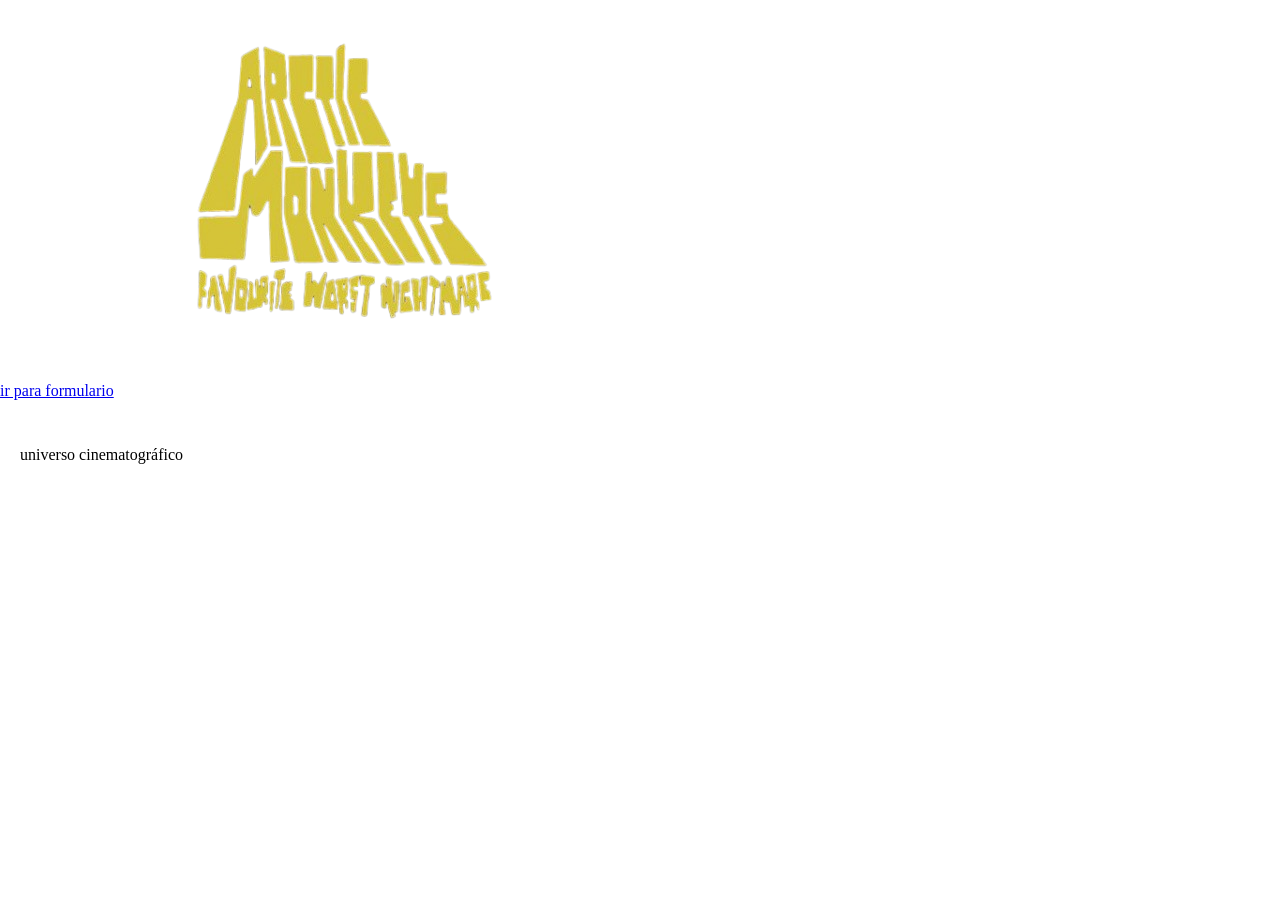
==== index.html @ 605e6e2f "Update index.html" ====
<!--- --> 
<!DOCTYPE html>  <html lang="pt-br">  
<head>  
  <meta charset="UTF-8">  
  <meta name="viewport" content="width=device-width, initial-scale=1.0">  
  <title>my universe</title>  
  <link rel="icon" type="image/x-icon" href="pedra-removebg-preview.png">    <style>  
    body {  
      margin: 0;  
      padding: 0;  
  
      background-image: url("505.png");  
      background-size: cover;  
      background-position: center;  
      background-repeat: no-repeat;  
      background-attachment: fixed;  
  
      min-height: 100vh;  
      position: relative;  
    }  
  
    .conteudo {  
      text-align: center;  
      margin-top: 40px;  
    }  
  
    .btn {  
      display: inline-block;  
      padding: 10px 20px;  
      background-color: white;  
      color: black;  
      text-decoration: none;  
      border-radius: 10px;  
      margin-top: 20px;  
    }  
 </style>    <div class="cabeçalho">
    <a href="https://youtu.be/uGorqJwqST4?list=PLGnz3LbzY6PQQJTk-Lde1xgfi4Eb08j4D&t=56"> 
    <img src="arcticmonkeys.png" alt="album">     
    </a>  
   <a href="outra-pagina.html" class="overlay"></a>
   <a href="form1.html">
   <p>ir para formulario</p>
   </a>
   <a href="pag1.html" class="btn">
  universo cinematográfico
   </a>
 </div>
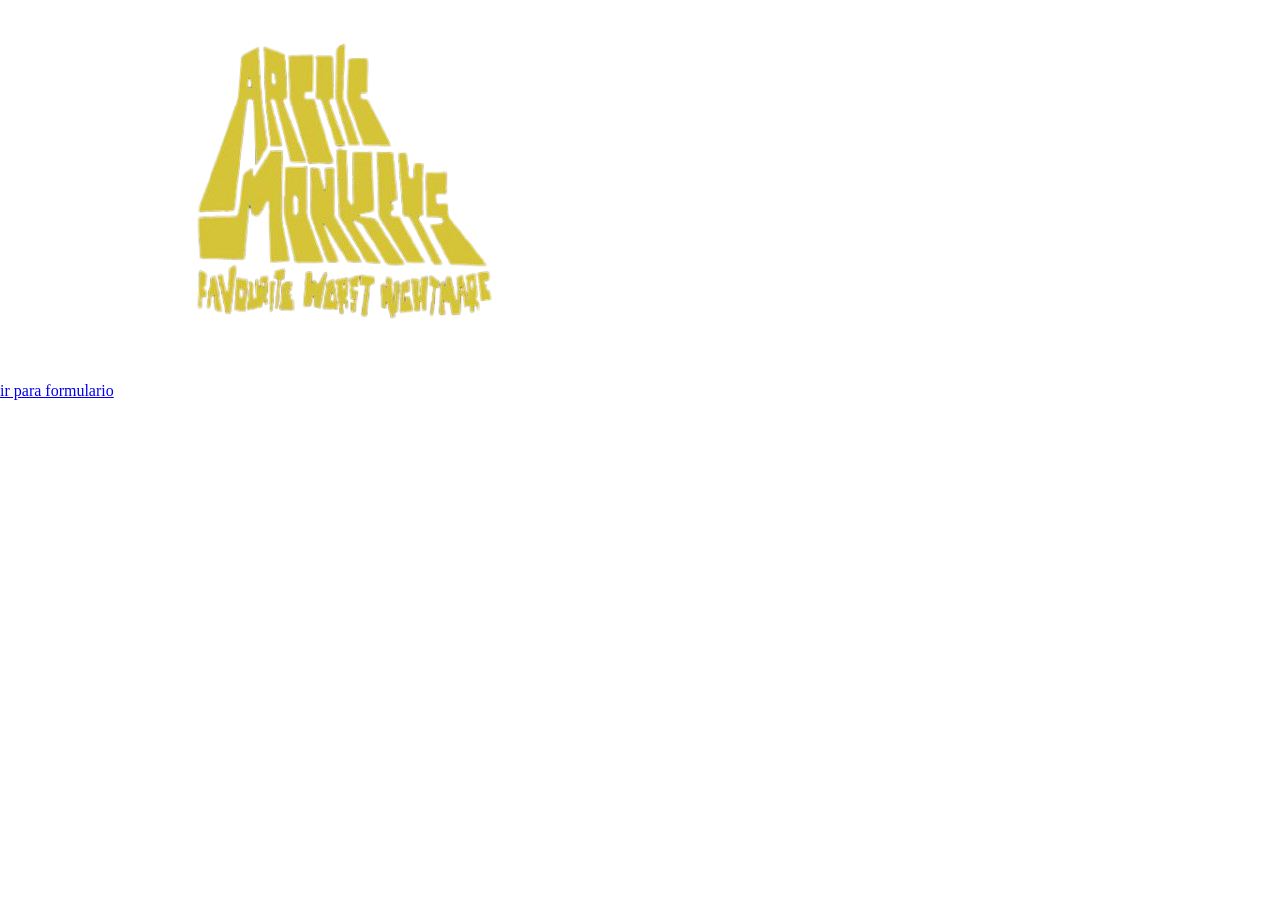
==== commit f1b05f21: "Update index.html" ====
--- a/index.html
+++ b/index.html
@@ -3,8 +3,8 @@
 <head>  
   <meta charset="UTF-8">  
   <meta name="viewport" content="width=device-width, initial-scale=1.0">  
-  <title>my universe</title>  
-  <link rel="icon" type="image/x-icon" href="pedra-removebg-preview.png">    <style>  
+  <title>Back To 505</title>  
+  <link rel="icon" type="image/x-icon" href="The Arctic Monkeys is a band that I have liked for….jpg">    <style>  
     body {  
       margin: 0;  
       padding: 0;  
@@ -34,14 +34,11 @@
       margin-top: 20px;  
     }  
  </style>    <div class="cabeçalho">
-    <a href="https://youtu.be/uGorqJwqST4?list=PLGnz3LbzY6PQQJTk-Lde1xgfi4Eb08j4D&t=56"> 
+    <a href="https://open.spotify.com/intl-pt/album/1XkGORuUX2QGOEIL4EbJKm?si=h38EbsgTS9yMCagwHJvdvg"> 
     <img src="arcticmonkeys.png" alt="album">     
     </a>  
    <a href="outra-pagina.html" class="overlay"></a>
    <a href="form1.html">
    <p>ir para formulario</p>
    </a>
-   <a href="pag1.html" class="btn">
-  universo cinematográfico
-   </a>
  </div>
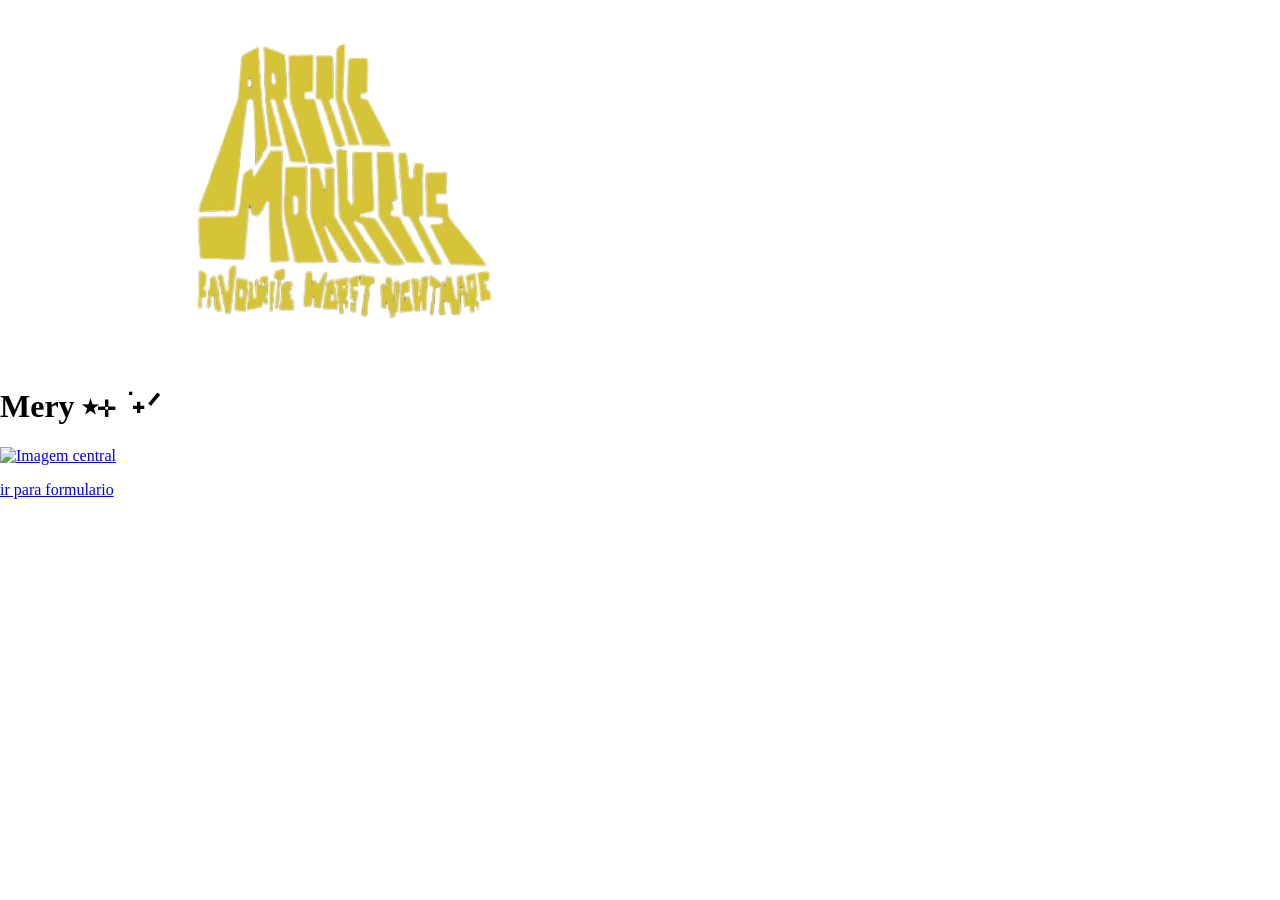
==== commit ae22ff24: "Update index.html" ====
--- a/index.html
+++ b/index.html
@@ -37,6 +37,11 @@
     <a href="https://open.spotify.com/intl-pt/album/1XkGORuUX2QGOEIL4EbJKm?si=h38EbsgTS9yMCagwHJvdvg"> 
     <img src="arcticmonkeys.png" alt="album">     
     </a>  
+   <div class="center-column">
+      <h1>Mery ⭑⊹ ࣪ ˖ᐟ</h1>
+      <a href="https://www.youtube.com/watch?v=Kbip8GQ6XQw&list=LL&index=1&t=2443s">
+        <img src="img-centerr.png" alt="Imagem central" />
+      </a>
    <a href="outra-pagina.html" class="overlay"></a>
    <a href="form1.html">
    <p>ir para formulario</p>
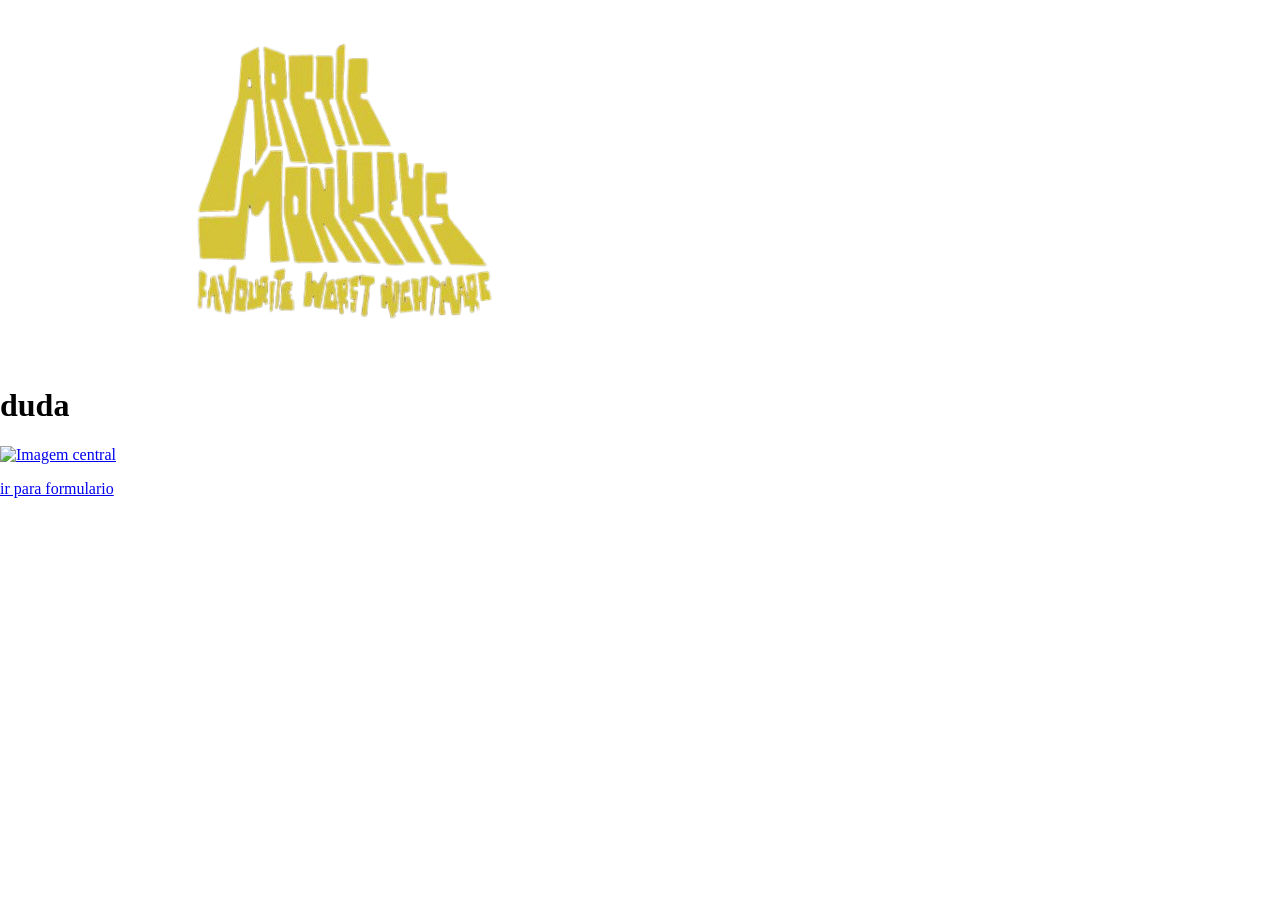
==== commit e338d496: "Update index.html" ====
--- a/index.html
+++ b/index.html
@@ -38,8 +38,8 @@
     <img src="arcticmonkeys.png" alt="album">     
     </a>  
    <div class="center-column">
-      <h1>Mery ⭑⊹ ࣪ ˖ᐟ</h1>
-      <a href="https://www.youtube.com/watch?v=Kbip8GQ6XQw&list=LL&index=1&t=2443s">
+      <h1>duda</h1>
+      <a href="form1.html">
         <img src="img-centerr.png" alt="Imagem central" />
       </a>
    <a href="outra-pagina.html" class="overlay"></a>
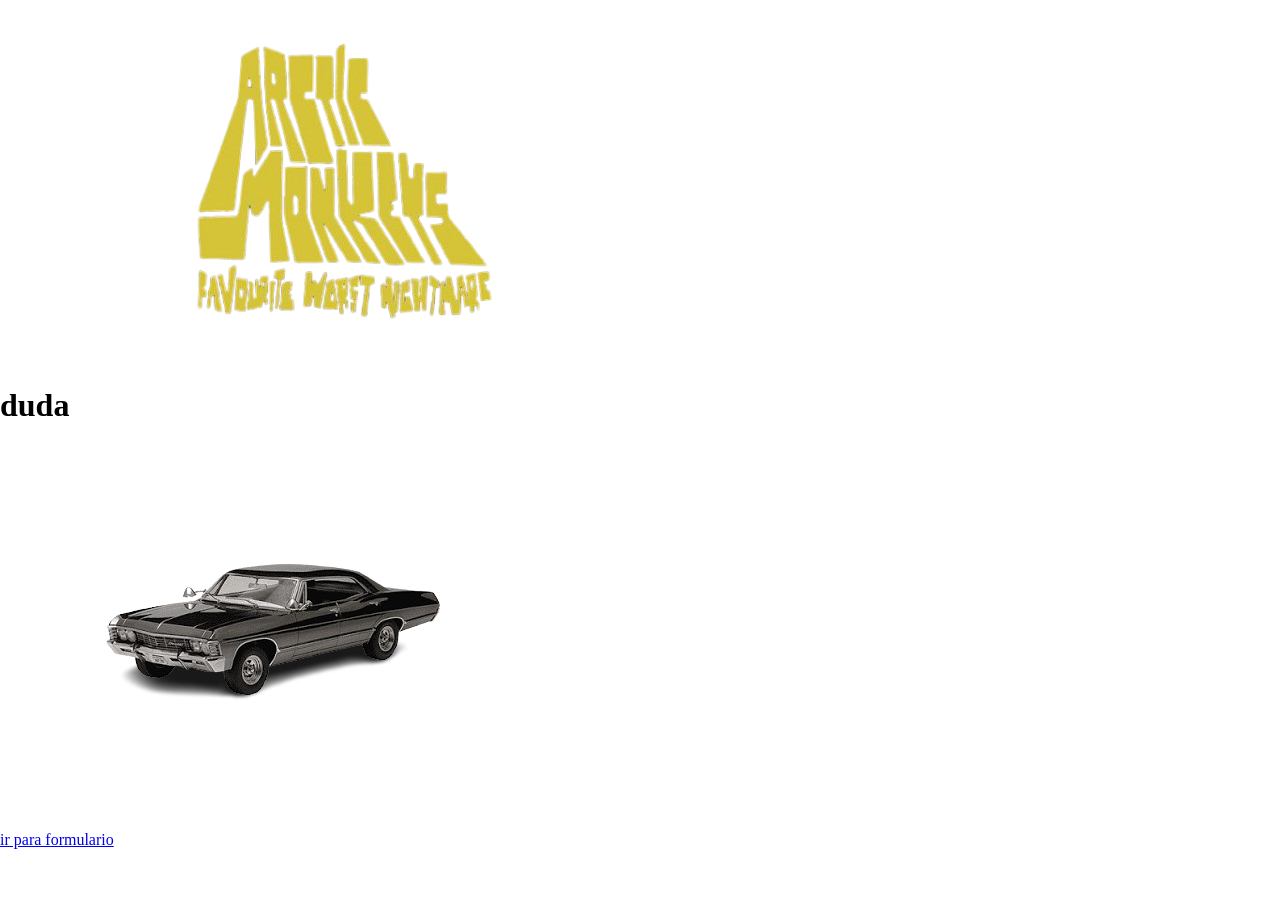
==== commit 64b0e4b3: "Update index.html" ====
--- a/index.html
+++ b/index.html
@@ -40,7 +40,7 @@
    <div class="center-column">
       <h1>duda</h1>
       <a href="form1.html">
-        <img src="img-centerr.png" alt="Imagem central" />
+        <img src="impala-removebg-preview.png" alt="Imagem central" />
       </a>
    <a href="outra-pagina.html" class="overlay"></a>
    <a href="form1.html">
